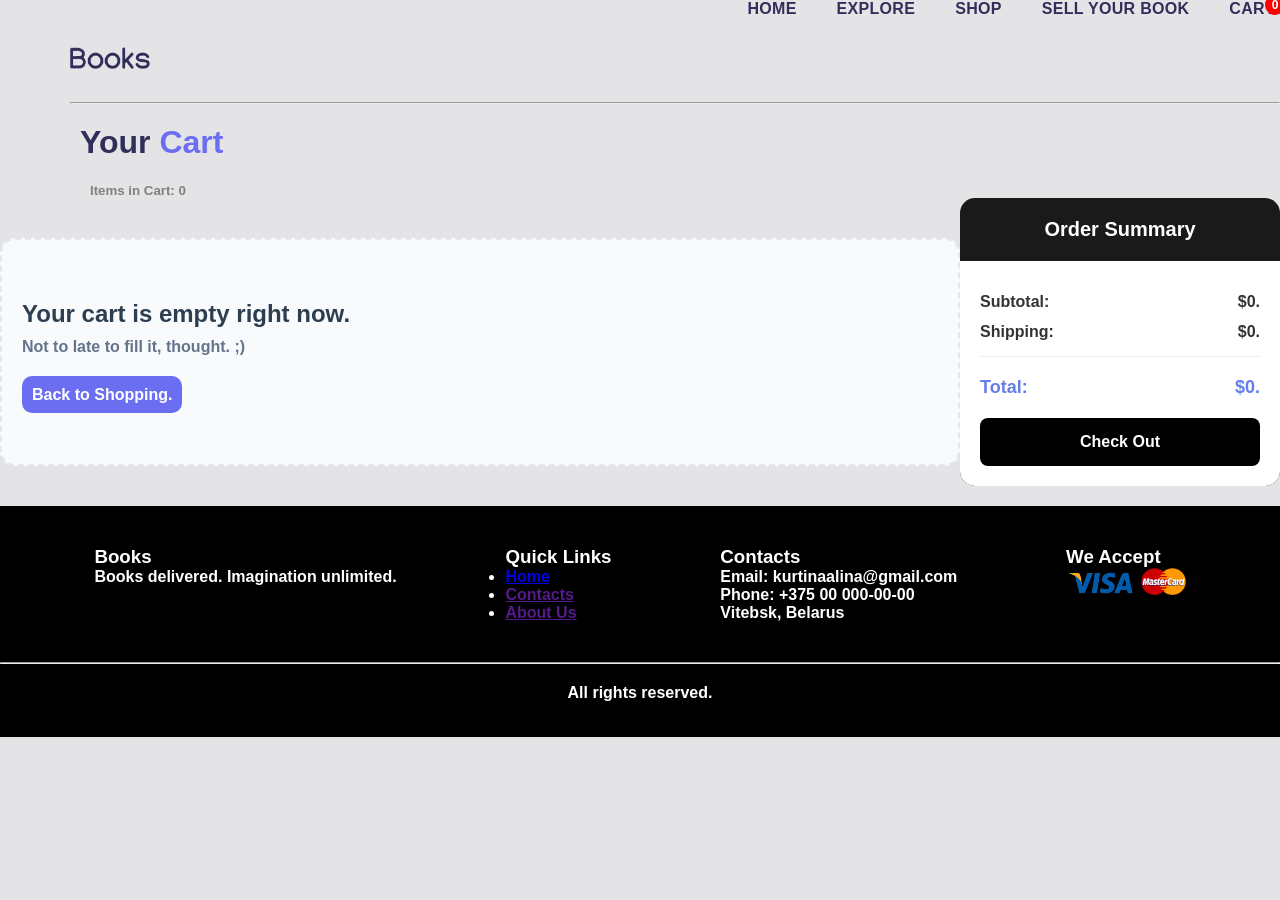
==== cart.html @ 616aae24 "Update cart.html" ====
<!DOCTYPE html>
<html lang = 'en'>
<head>
<meta name="viewport" content="width=device-width, initial-scale=1.0"> <!--адаптивка-->
<link rel="stylesheet" type="text/css" href="styles.css">
<title>Your Books Cart!</title>
<link rel="icon" href="icon.svg" type="image/svg+xml">
<nav>
<ul class="nav-links">
<li><a href = "index.html">HOME</a></li>
<li><a href = "">EXPLORE</a></li>
<li><a href = "">SHOP</a></li>
<li><a href = "">SELL YOUR BOOK</a></li>
<li><a href = "cart.html">CART</a></li>
</ul>
</nav>
</head>
<header>
<img src="imgs/logo.png" width="80" height="80" alt="Logo" class="logo">
<hr class="line-style">
<h1 style="padding: 20px 10px ">Your <span style="color: #6B6EF1;">Cart</h1></span>
<h5 class="cart-items">Items in Cart: 0</h5>
</header>
<body>
<span class="cart-counter">0</span>
<div class="cart-body">
<div class="cart">
<!--тут будут отражаться покупки-->
</div>
<div class="cart-but-empty">
<h2>Your cart is empty right now.</h2>
<p>Not to late to fill it, thought. ;)</p>
 <a href="index.html" class="continue-shopping-btn">Back to Shopping.</a>
</div>
<div class="order-summary">
    <div class="summary-header">
        <h3>Order Summary</h3>
    </div>
    <div class="summary-body">
        <div class="summary-row">
            <span class="label">Subtotal:</span>
            <span class="value">$0.</span>
        </div>
        <div class="summary-row">
            <span class="label">Shipping:</span>
            <span class="value">$0.</span>
        </div>
        <div class="divider"></div>
        <div class="summary-row total">
            <span class="label">Total:</span>
            <span class="value">$0.</span>
        </div>
        <button class="checkout-btn">
         Check Out
        </button>
    </div>
</div>
</div>
</body>
<footer>
<div>
<h3>Books</h3>
<p>Books delivered. Imagination unlimited.</p>
</div>
<div>
<h3>Quick Links</h3>
<ul>
<li><a href = "index.html">Home</a></li>
<li><a href = "">Contacts</a></li>
<li><a href = "">About Us</a></li>
</ul>
</div>
<div>
<h3>Contacts</h3>
<p>Email: kurtinaalina@gmail.com<br>Phone: +375 00 000-00-00<br>Vitebsk, Belarus</p>
</div>
<div>
<h3>We Accept</h3>
<img src=imgs\673469.png width="70" lenght="70" alt="Visa">
<img src=imgs\MasterCard_Logo.svg.png width="45" lenght="45" alt="Mastercard">
</div>
</footer>
<hr style="width: 10"/>
<h4 style="background-color: black; color: white; font-family: Arial, Helvetica, sans-serif; text-align: center; padding-top: 20px; padding-bottom: 35px">All rights reserved.</h4>
</html>
---- styles.css ----
/*основная страница*/
* {
    margin: 0;
    padding: 0;
    box-sizing: border-box;

}

footer {
	   display: flex; 
	   justify-content: space-around; 
	   flex-direction: row;
	   background-color: #000000;
	   font-family: Arial, Helvetica, sans-serif;
       color: #FFFFFF;
	   padding: 40px;
}
.footer-line {
    width: 100%;
    height: 1px;
    background: white;
    margin: 20px 0;
}
nav {
      display: flex;
      align-items: center;
	  justify-content: flex-end;
	  background-color: #E4E4E7;
	  font-family: 'Segoe UI', Tahoma, Geneva, Verdana, sans-serif;
      color: #FFFFFF; 
	  font-weight: bold;
	  gap: 20px;
}
.nav-links {
            display: flex;
            gap: 30px;
            list-style: none;
        }
        
.nav-links a {
            color:  #312F5A;
            text-decoration: none;
            font-weight: 600;
            font-size: 16px;
            letter-spacing: 0.3px;
            padding: 8px 5px;
            position: relative;
        }
		
.nav-links a:hover {           /*анимация*/
            color: #312F5A;
        }
 
.nav-links a::after {
            content: '';
            position: absolute;
            bottom: 0;
            left: 0;
            width: 0;
            height: 2px;
            background-color: #312F5A;
            transition: width 0.3s ease;
        }
        
.nav-links a:hover::after {
            width: 100%;
        }
        
.nav-links a.active {
            color: #312F5A;
        }
        
.nav-links a.active::after {
            width: 100%;
        }		
head {
	  background-color: #E4E4E7;
}
header {
	  background-color: #E4E4E7;
	  font-family: 'Segoe UI', Tahoma, Geneva, Verdana, sans-serif;
      color: #312F5A; 
	  font-weight: bold;
	  margin-left: 70px;
}

.header-top {
    display: flex;
    justify-content: space-between;
    align-items: flex-start;
    margin-bottom: 30px;
}

.logo {
    object-fit: contain;
}

.main-pic {
    object-fit: cover;
	
}

.header-container {
    display: flex;
    align-items: center;
    gap: 60px;
    max-width: 1200px;
    margin: 0 auto;
    padding: 40px 20px;
}
.header-content {
	flex: 1;
    max-width: 600px;
}
	  
body {
	  background-color: #E4E4E7;
      font-family: 'Segoe UI', Tahoma, Geneva, Verdana, sans-serif;
	  font-weight: bold;
      color: #312F5A;
}
.h2 {
	  background-color: white;
	  text-align: center;
	  padding: 30px;
}
.books-container {
            display: grid;
            grid-template-columns: repeat(auto-fit, minmax(250px, 1fr));
            gap: 20px;
            margin-bottom: 30px;
			background-color: white;
        }
        
        .book-card {
            background: #EEF2FF;
            padding: 20px;
            border-radius: 10px;
            box-shadow: 0 2px 5px rgba(0,0,0,0.1);
            text-align: center;
        }
        
        .book-cover {
            width: 100%;
            height: 320px;
            object-fit: cover;
            border-radius: 5px;
            margin-bottom: 15px;
            background: white;
            display: flex;
            align-items: center;
            justify-content: center;
            color: #312F5A;
            font-weight: bold;
        }
        
        .book-title {
            font-size: 18px;
            margin-bottom: 8px;
            color: #2c3e50;
        }
        
        .book-author {
            color: #7f8c8d;
            margin-bottom: 8px;
        }
        
        .book-genre {
            background-color: #E9D5FF;
            padding: 4px 8px;
            border-radius: 12px;
            font-size: 12px;
            display: inline-block;
            margin-bottom: 15px;
        }
        
        .add-to-cart {
            background-color: #18181B;
            border: none;
            padding: 10px 20px;
            border-radius: 5px;
            cursor: pointer;
            width: 100%;
        }
		
		.add-to-cart a {
			font-family: 'Segoe UI', Tahoma, Geneva, Verdana, sans-serif;
			font-weight: bold;
            color: white;
			font-size: 14px;
			text-decoration: none;
		}

.search-form {
  display: inline-block;
  position: relative;
  padding-top: 10px;
}

.search-form-input {
  width: 188px;
  height: 32px;
  line-height: 28px;
  margin: 0;
  padding: 0 38px 0 10px;
  border: 2px solid #d5d5d5;
  border-radius: 0;
  background-color: white;
  box-sizing: border-box;
  font-family: Tahoma, sans-serif;
  font-size: 13px;
}
.line-style {
    height: 1px;
    background: black;  
}

/*корзина*/
.cart-but-empty {
	flex: 1;
	margin-right: auto;
    text-align: start;
    padding: 60px 20px;
    background: #f8fafc;
    border-radius: 15px;
    border: 2px dashed #e2e8f0;
    margin: 40px 0;
}

.cart-but-empty h2 {
    color: #2c3e50;
    margin-bottom: 10px;
}

.cart-but-empty p {
    color: #64748b;
    margin-bottom: 30px;
}

.continue-shopping-btn {
    background: #6B6EF1;
    color: white;
    padding: 10px 10px;
    border-radius: 10px;
    text-decoration: none;
    font-weight: 700;
    transition: all 0.3s ease;
}

.continue-shopping-btn:hover {
    background: #5a5fd8;
    transform: translateY(-2px);
}

.cart-counter {
    position: absolute;
    top: -5px;
    right: -5px;
    background-color: red;
    color: white;
    border-radius: 50%;
    width: 20px;
    height: 20px;
    text-align: center;
    line-height: 20px;
    font-size: 12px;
}

.cart-items {
	color: gray;
	padding-left: 20px;
	padding-top: 2px;
}

.order-summary {
	flex: 1;
	margin-left: auto;
	height: 100%;
    background: black;
    border-radius: 15px;
    overflow: hidden;
    max-width: 320px;
    color: white;
}

.summary-header {
    padding: 20px;
    background: rgba(255,255,255,0.1);
    text-align: center;
}

.summary-header h3 {
    margin: 0;
    font-size: 20px;
}

.summary-body {
    padding: 20px;
    background: white;
    color: #333;
}

.summary-row {
    display: flex;
    justify-content: space-between;
    margin: 12px 0;
    font-size: 16px;
}

.summary-row.total {
    font-weight: bold;
    font-size: 18px;
    color: #667eea;
    margin: 20px 0;
}

.divider {
    height: 1px;
    background: #eee;
    margin: 15px 0;
}

.checkout-btn {
    width: 100%;
    padding: 15px;
    background: black;
    color: white;
    border: none;
    border-radius: 8px;
    font-size: 16px;
    font-weight: bold;

}
.cart-body {
	display: flex;
	flex-direction: rows;
}
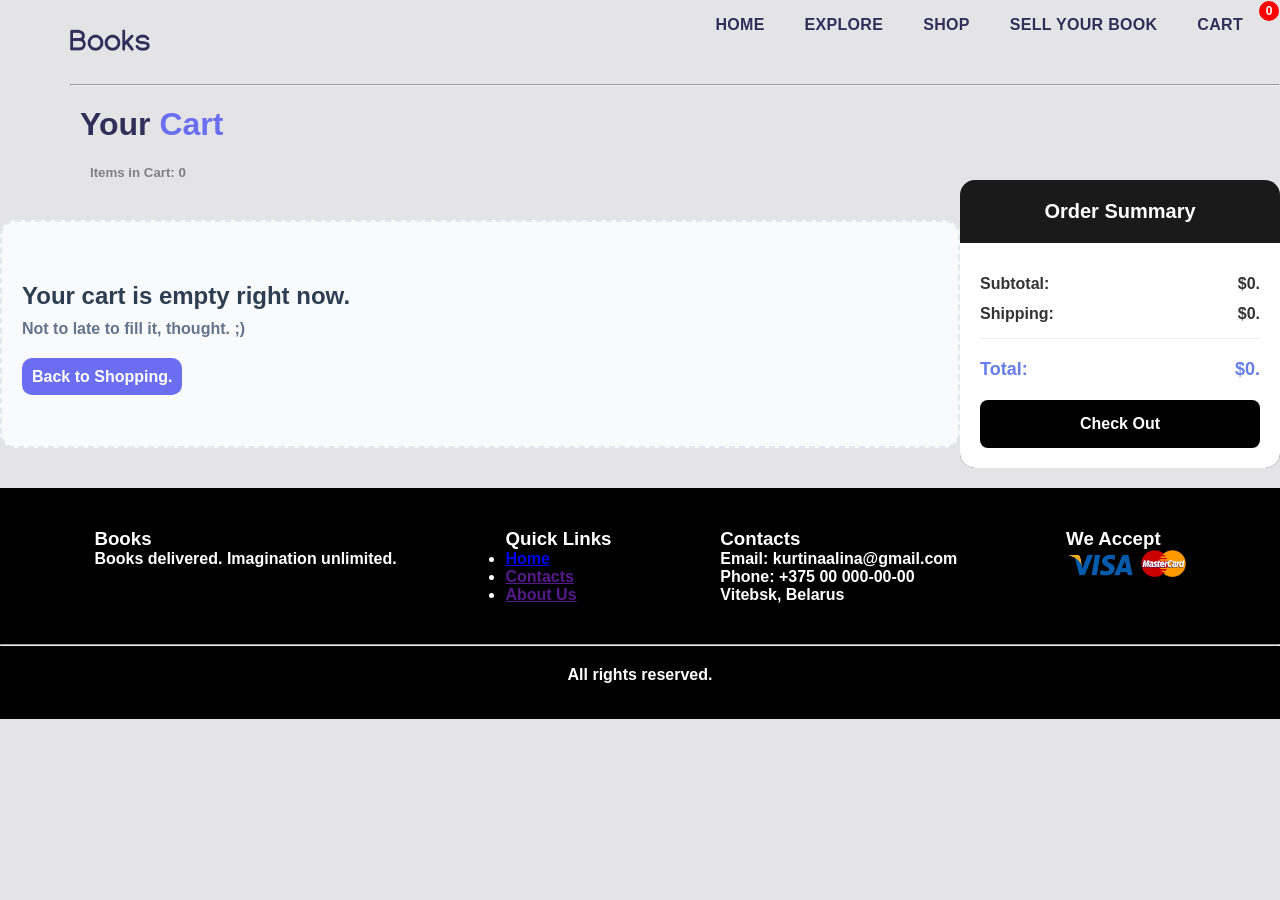
==== commit 9aa1d97c: "REstart" ====
--- a/cart.html
+++ b/cart.html
@@ -8,7 +8,7 @@
 <nav>
 <ul class="nav-links">
 <li><a href = "index.html">HOME</a></li>
-<li><a href = "">EXPLORE</a></li>
+<li><a href = "explore.html">EXPLORE</a></li>
 <li><a href = "">SHOP</a></li>
 <li><a href = "">SELL YOUR BOOK</a></li>
 <li><a href = "cart.html">CART</a></li>
@@ -82,4 +82,4 @@
 </footer>
 <hr style="width: 10"/>
 <h4 style="background-color: black; color: white; font-family: Arial, Helvetica, sans-serif; text-align: center; padding-top: 20px; padding-bottom: 35px">All rights reserved.</h4>
-</html>
+</html>
--- a/styles.css
+++ b/styles.css
@@ -23,9 +23,10 @@
 }
 nav {
       display: flex;
-      align-items: center;
-	  justify-content: flex-end;
-	  background-color: #E4E4E7;
+      padding: 1rem 2rem;
+      position: fixed;
+      top: 0;
+      right: 0;
 	  font-family: 'Segoe UI', Tahoma, Geneva, Verdana, sans-serif;
       color: #FFFFFF; 
 	  font-weight: bold;
@@ -76,6 +77,11 @@
 head {
 	  background-color: #E4E4E7;
 }
+
+.explore-head {
+	background-color: #E9D5FF;
+}
+
 header {
 	  background-color: #E4E4E7;
 	  font-family: 'Segoe UI', Tahoma, Geneva, Verdana, sans-serif;
@@ -83,6 +89,11 @@
 	  font-weight: bold;
 	  margin-left: 70px;
 }
+
+.explore-header {
+	background-color: #E9D5FF;
+}
+
 
 .header-top {
     display: flex;
@@ -254,8 +265,8 @@
 
 .cart-counter {
     position: absolute;
-    top: -5px;
-    right: -5px;
+    top: 1px;
+    right: 1px;
     background-color: red;
     color: white;
     border-radius: 50%;
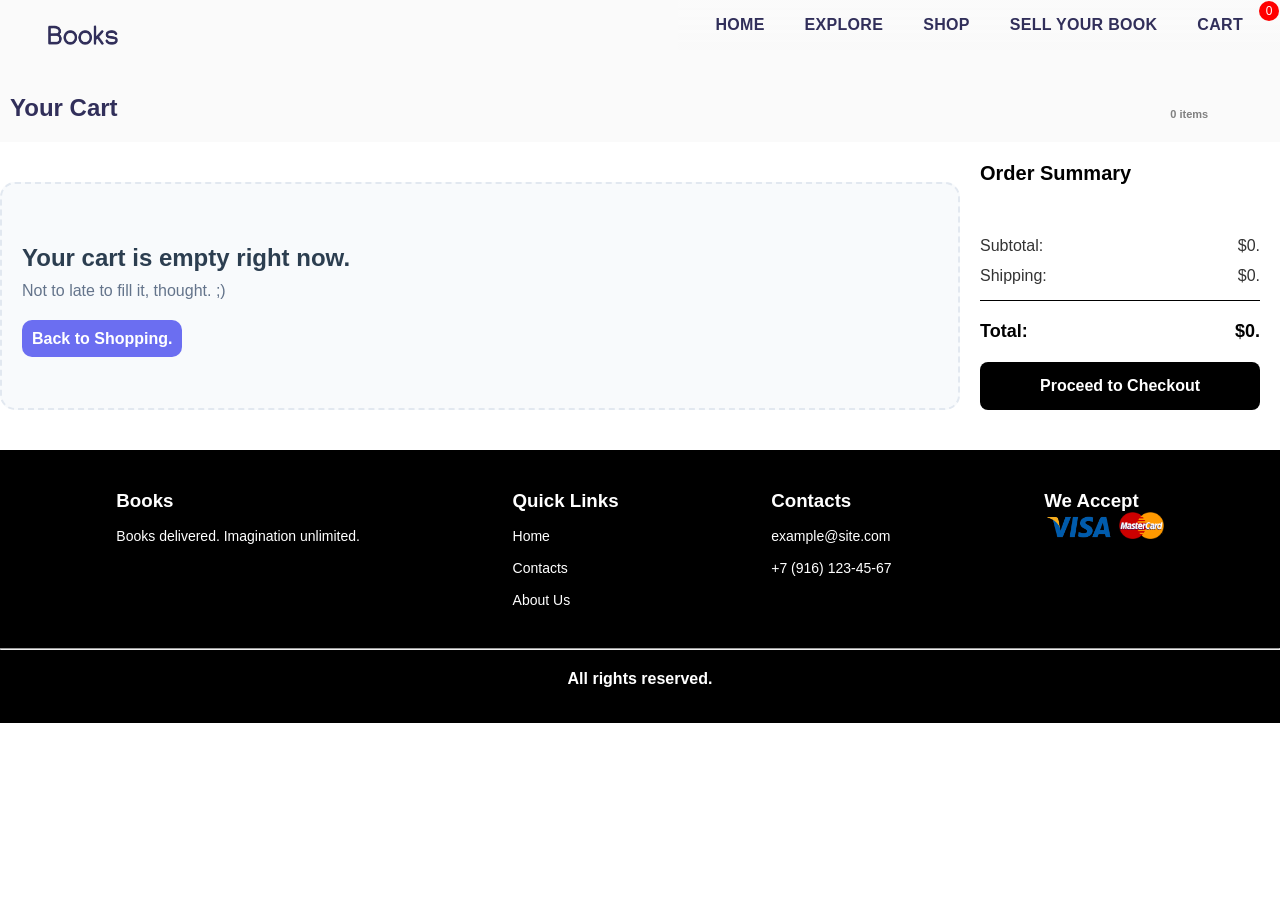
==== commit e8ad29c2: "major mistake fix" ====
--- a/cart.html
+++ b/cart.html
@@ -2,7 +2,8 @@
 <html lang = 'en'>
 <head>
 <meta name="viewport" content="width=device-width, initial-scale=1.0"> <!--адаптивка-->
-<link rel="stylesheet" type="text/css" href="styles.css">
+<link rel="stylesheet" type="text/css" href="mainstyles.css">
+<link rel="stylesheet" type="text/css" href="cart.css">
 <title>Your Books Cart!</title>
 <link rel="icon" href="icon.svg" type="image/svg+xml">
 <nav>
@@ -16,10 +17,13 @@
 </nav>
 </head>
 <header>
-<img src="imgs/logo.png" width="80" height="80" alt="Logo" class="logo">
-<hr class="line-style">
-<h1 style="padding: 20px 10px ">Your <span style="color: #6B6EF1;">Cart</h1></span>
-<h5 class="cart-items">Items in Cart: 0</h5>
+    <a href="index.html" class="logo-link">
+        <img src="imgs/logo.png" alt="books" class="logo">
+      </a>
+<div class="your-cart">
+<h1 style="padding: 20px 10px ">Your Cart</h1> 
+<h5 class="cart-items">0 items</h5>
+</div>
 </header>
 <body>
 <span class="cart-counter">0</span>
@@ -51,35 +55,44 @@
             <span class="value">$0.</span>
         </div>
         <button class="checkout-btn">
-         Check Out
+         Proceed to Checkout
         </button>
     </div>
 </div>
 </div>
 </body>
 <footer>
-<div>
-<h3>Books</h3>
-<p>Books delivered. Imagination unlimited.</p>
-</div>
-<div>
-<h3>Quick Links</h3>
-<ul>
-<li><a href = "index.html">Home</a></li>
-<li><a href = "">Contacts</a></li>
-<li><a href = "">About Us</a></li>
-</ul>
-</div>
-<div>
-<h3>Contacts</h3>
-<p>Email: kurtinaalina@gmail.com<br>Phone: +375 00 000-00-00<br>Vitebsk, Belarus</p>
-</div>
-<div>
-<h3>We Accept</h3>
-<img src=imgs\673469.png width="70" lenght="70" alt="Visa">
-<img src=imgs\MasterCard_Logo.svg.png width="45" lenght="45" alt="Mastercard">
-</div>
-</footer>
-<hr style="width: 10"/>
-<h4 style="background-color: black; color: white; font-family: Arial, Helvetica, sans-serif; text-align: center; padding-top: 20px; padding-bottom: 35px">All rights reserved.</h4>
-</html>+    <div class="footer-div">
+    <h3>Books</h3>
+    <p>Books delivered. Imagination unlimited.</p>
+    </div>
+    <div class="footer-links">
+    <h3>Quick Links</h3>
+    <ul>
+    <li><a href = "index.html">Home</a></li>
+    <li><a href = "">Contacts</a></li>
+    <li><a href = "">About Us</a></li>
+    </ul>
+    </div>
+    <div class="footer-links">
+    <h3>Contacts</h3>
+    <ul>
+        <li><a href="Email: mssonukr@gmail.com" 
+            onclick="alert('Go to Email?: mssonukr@gmail.com')">
+           example@site.com
+         </a></li>
+        <li><a href="Phone: +91 7061543815" 
+            onclick="alert('Go to Contacts?: +91 7061543815')">
+           +7 (916) 123-45-67
+         </a><li>
+    </ul>
+    </div>
+    <div class="footer-div">
+    <h3>We Accept</h3>
+    <img src=imgs\673469.png width="70" lenght="70" alt="Visa">
+    <img src=imgs\MasterCard_Logo.svg.png width="45" lenght="45" alt="Mastercard">
+    </div>
+    </footer>
+    <hr style="width: 10"/>
+    <h4 style="background-color: black; color: white; font-family: Arial, Helvetica, sans-serif; text-align: center; padding-top: 20px; padding-bottom: 35px">All rights reserved.</h4>
+    </html>
--- a/mainstyles.css
+++ b/mainstyles.css
@@ -0,0 +1,13 @@
+@import url('blocks/search/search-form.css');
+@import url('blocks/header/header.css');
+@import url('blocks/body/body.css');
+@import url('blocks/footer/footer.css');
+@import url('blocks/nav/nav.css');
+@import url('blocks/books/book-container.css');
+
+* {
+    margin: 0;
+    padding: 0;
+    box-sizing: border-box;
+}
+
--- a/cart.css
+++ b/cart.css
@@ -0,0 +1,141 @@
+header {
+    background-color: #FAFAFA;
+}
+
+nav {
+    background: linear-gradient(to bottom, #FAFAFA, transparent);
+}
+
+
+.your-cart {
+    display: flex;
+    justify-content: space-between;
+    font-size: 12px;
+}
+
+.your-cart h5 {
+    margin-top: 2rem;
+    margin-right: 1.9cm;
+    font-size: 11px;
+}
+
+
+.cart-but-empty {
+	flex: 1;
+	margin-right: auto;
+    text-align: start;
+    padding: 60px 20px;
+    background: #f8fafc;
+    border-radius: 15px;
+    border: 2px dashed #e2e8f0;
+    margin: 40px 0;
+}
+
+.cart-but-empty h2 {
+    color: #2c3e50;
+    margin-bottom: 10px;
+}
+
+.cart-but-empty p {
+    color: #64748b;
+    margin-bottom: 30px;
+}
+
+.continue-shopping-btn {
+    background: #6B6EF1;
+    color: white;
+    padding: 10px 10px;
+    border-radius: 10px;
+    text-decoration: none;
+    font-weight: 700;
+    transition: all 0.3s ease;
+}
+
+.continue-shopping-btn:hover {
+    background: #5a5fd8;
+    transform: translateY(-2px);
+}
+
+.cart-counter {
+    position: absolute;
+    top: 1px;
+    right: 1px;
+    background-color: red;
+    color: white;
+    border-radius: 50%;
+    width: 20px;
+    height: 20px;
+    text-align: center;
+    line-height: 20px;
+    font-size: 12px;
+}
+
+.cart-items {
+	color: gray;
+	padding-left: 20px;
+	padding-top: 2px;
+}
+
+.order-summary {
+	flex: 1;
+	margin-left: auto;
+	height: 100%;
+    background-color: white;
+    border-radius: 10px;
+    overflow: hidden;
+    max-width: 320px;
+    color: black;
+}
+
+.summary-header {
+    padding: 20px;
+    background: rgba(255,255,255,0.1);
+    text-align: start;
+}
+
+.summary-header h3 {
+    margin: 0;
+    font-size: 20px;
+}
+
+.summary-body {
+    padding: 20px;
+    background: white;
+    color: #333;
+}
+
+.summary-row {
+    display: flex;
+    justify-content: space-between;
+    margin: 12px 0;
+    font-size: 16px;
+}
+
+.summary-row.total {
+    font-weight: bold;
+    font-size: 18px;
+    color: #000000;
+    margin: 20px 0;
+}
+
+.divider {
+    height: 1px;
+    background: #000000;
+    margin: 15px 0;
+}
+
+.checkout-btn {
+    width: 100%;
+    padding: 15px;
+    background: black;
+    color: white;
+    border: none;
+    border-radius: 8px;
+    font-size: 16px;
+    font-weight: bold;
+
+}
+.cart-body {
+	display: flex;
+	flex-direction: rows;
+}
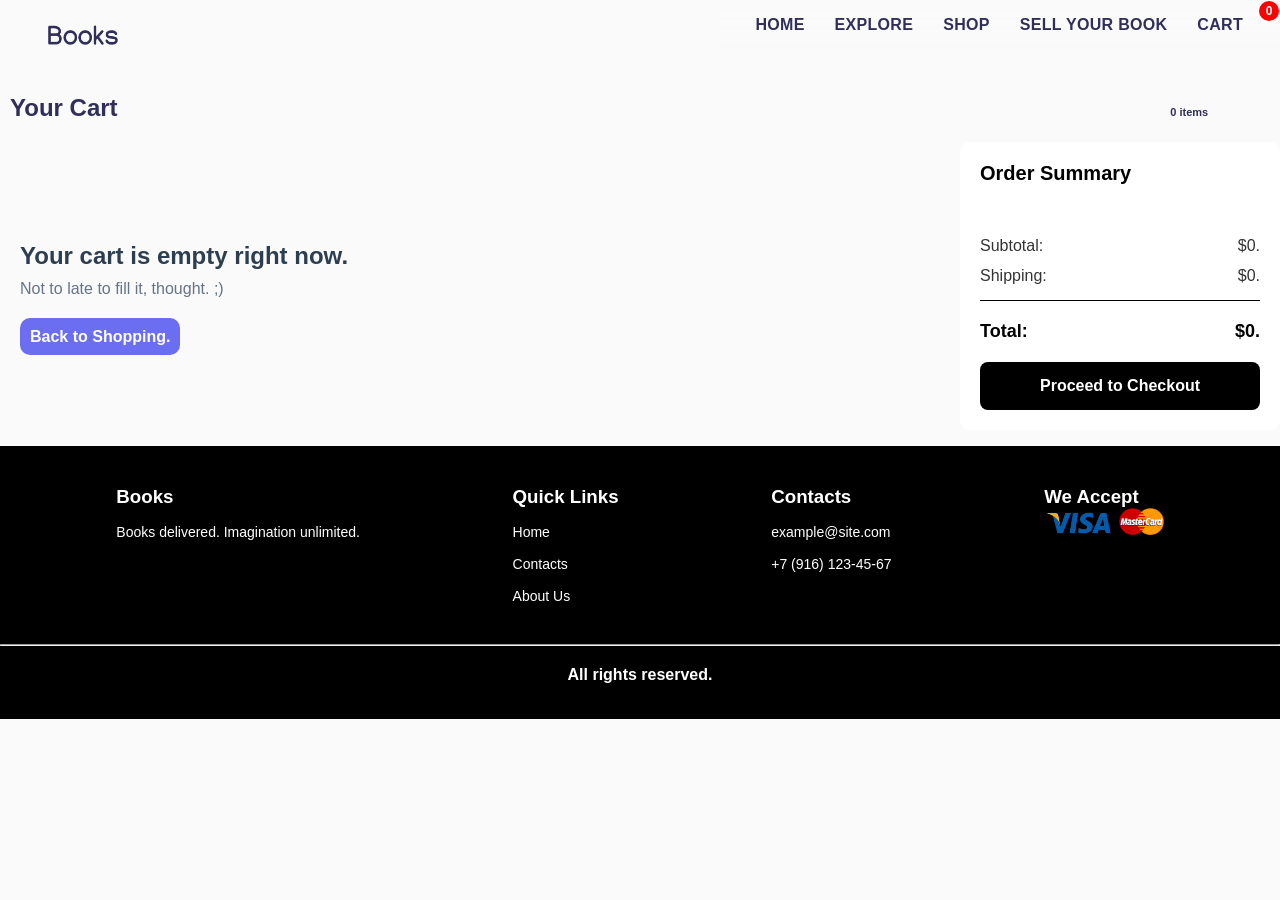
==== commit c56b291f: "add js modules" ====
--- a/cart.html
+++ b/cart.html
@@ -1,98 +1,101 @@
 <!DOCTYPE html>
-<html lang = 'en'>
+<html lang='en'>
+
 <head>
-<meta name="viewport" content="width=device-width, initial-scale=1.0"> <!--адаптивка-->
-<link rel="stylesheet" type="text/css" href="mainstyles.css">
-<link rel="stylesheet" type="text/css" href="cart.css">
-<title>Your Books Cart!</title>
-<link rel="icon" href="icon.svg" type="image/svg+xml">
-<nav>
-<ul class="nav-links">
-<li><a href = "index.html">HOME</a></li>
-<li><a href = "explore.html">EXPLORE</a></li>
-<li><a href = "">SHOP</a></li>
-<li><a href = "">SELL YOUR BOOK</a></li>
-<li><a href = "cart.html">CART</a></li>
-</ul>
-</nav>
+    <meta name="viewport" content="width=device-width, initial-scale=1.0">
+    <link rel="stylesheet" type="text/css" href="mainstyles.css">
+    <link rel="stylesheet" type="text/css" href="page-exclusive-css/cart.css">
+    <link rel="stylesheet" href="https://cdnjs.cloudflare.com/ajax/libs/font-awesome/6.0.0/css/all.min.css">
+    <title>Your Books Cart!</title>
+    <link rel="icon" href="imgs/icon.svg" type="image/svg+xml">
+    <nav>
+        <span class="cart-counter" id="itemsCount">0</span>
+        <ul class="nav-links">
+            <li><a href="index.html">HOME</a></li>
+            <li><a href="explore.html">EXPLORE</a></li>
+            <li><a href="">SHOP</a></li>
+            <li><a href="">SELL YOUR BOOK</a></li>
+            <li><a href="cart.html">CART</a></li>
+        </ul>
+    </nav>
 </head>
 <header>
     <a href="index.html" class="logo-link">
         <img src="imgs/logo.png" alt="books" class="logo">
-      </a>
-<div class="your-cart">
-<h1 style="padding: 20px 10px ">Your Cart</h1> 
-<h5 class="cart-items">0 items</h5>
-</div>
+    </a>
+    <div class="your-cart">
+        <h1 style="padding: 20px 10px ">Your Cart</h1>
+        <h5 class="cart-items">0 items</h5>
+    </div>
 </header>
+
 <body>
-<span class="cart-counter">0</span>
-<div class="cart-body">
-<div class="cart">
-<!--тут будут отражаться покупки-->
-</div>
-<div class="cart-but-empty">
-<h2>Your cart is empty right now.</h2>
-<p>Not to late to fill it, thought. ;)</p>
- <a href="index.html" class="continue-shopping-btn">Back to Shopping.</a>
-</div>
-<div class="order-summary">
-    <div class="summary-header">
-        <h3>Order Summary</h3>
+    <div class="cart-body">
+        <div class="cart">
+            <div class="cart-items-container" id="cartItemsContainer">
+            </div>
+        </div>
+
+        <div class="order-summary">
+            <div class="summary-header">
+                <h3>Order Summary</h3>
+            </div>
+            <div class="summary-body">
+                <div class="summary-row">
+                    <span class="label">Subtotal:</span>
+                    <span class="value">$0.</span>
+                </div>
+                <div class="summary-row">
+                    <span class="label">Shipping:</span>
+                    <span class="value">$0.</span>
+                </div>
+                <div class="divider"></div>
+                <div class="summary-row total">
+                    <span class="label">Total:</span>
+                    <span class="value">$0.</span>
+                </div>
+                <button class="checkout-btn">
+                    Proceed to Checkout
+                </button>
+            </div>
+        </div>
     </div>
-    <div class="summary-body">
-        <div class="summary-row">
-            <span class="label">Subtotal:</span>
-            <span class="value">$0.</span>
+    <footer>
+        <div class="footer-div">
+            <h3>Books</h3>
+            <p>Books delivered. Imagination unlimited.</p>
         </div>
-        <div class="summary-row">
-            <span class="label">Shipping:</span>
-            <span class="value">$0.</span>
+        <div class="footer-links">
+            <h3>Quick Links</h3>
+            <ul>
+                <li><a href="index.html">Home</a></li>
+                <li><a href="">Contacts</a></li>
+                <li><a href="">About Us</a></li>
+            </ul>
         </div>
-        <div class="divider"></div>
-        <div class="summary-row total">
-            <span class="label">Total:</span>
-            <span class="value">$0.</span>
+        <div class="footer-links">
+            <h3>Contacts</h3>
+            <ul>
+                <li><a href="Email: mssonukr@gmail.com" onclick="alert('Go to Email?: mssonukr@gmail.com')">
+                        example@site.com
+                    </a></li>
+                <li><a href="Phone: +91 7061543815" onclick="alert('Go to Contacts?: +91 7061543815')">
+                        +7 (916) 123-45-67
+                    </a>
+                <li>
+            </ul>
         </div>
-        <button class="checkout-btn">
-         Proceed to Checkout
-        </button>
-    </div>
-</div>
-</div>
+        <div class="footer-div">
+            <h3>We Accept</h3>
+            <img src=imgs\673469.png width="70" lenght="70" alt="Visa">
+            <img src=imgs\MasterCard_Logo.svg.png width="45" lenght="45" alt="Mastercard">
+        </div>
+    </footer>
+    <hr style="width: 10" />
+    <h4
+        style="background-color: black; color: white; font-family: Arial, Helvetica, sans-serif; text-align: center; padding-top: 20px; padding-bottom: 35px">
+        All rights reserved.</h4>
+    <script src="modules/cart.js"></script>
 </body>
-<footer>
-    <div class="footer-div">
-    <h3>Books</h3>
-    <p>Books delivered. Imagination unlimited.</p>
-    </div>
-    <div class="footer-links">
-    <h3>Quick Links</h3>
-    <ul>
-    <li><a href = "index.html">Home</a></li>
-    <li><a href = "">Contacts</a></li>
-    <li><a href = "">About Us</a></li>
-    </ul>
-    </div>
-    <div class="footer-links">
-    <h3>Contacts</h3>
-    <ul>
-        <li><a href="Email: mssonukr@gmail.com" 
-            onclick="alert('Go to Email?: mssonukr@gmail.com')">
-           example@site.com
-         </a></li>
-        <li><a href="Phone: +91 7061543815" 
-            onclick="alert('Go to Contacts?: +91 7061543815')">
-           +7 (916) 123-45-67
-         </a><li>
-    </ul>
-    </div>
-    <div class="footer-div">
-    <h3>We Accept</h3>
-    <img src=imgs\673469.png width="70" lenght="70" alt="Visa">
-    <img src=imgs\MasterCard_Logo.svg.png width="45" lenght="45" alt="Mastercard">
-    </div>
-    </footer>
-    <hr style="width: 10"/>
-    <h4 style="background-color: black; color: white; font-family: Arial, Helvetica, sans-serif; text-align: center; padding-top: 20px; padding-bottom: 35px">All rights reserved.</h4>
-    </html>+
+</html>
--- a/mainstyles.css
+++ b/mainstyles.css
@@ -11,3 +11,36 @@
     box-sizing: border-box;
 }
 
+@media (max-width: 768px) {
+    body {
+        font-size: 14px;
+    }
+    .container {
+        width: 100%;
+        padding: 10px;
+    }
+}
+
+@media (max-width: 480px) {
+    body {
+        font-size: 12px;
+    }
+    .menu {
+        display: none;
+    }
+}
+
+.cart-counter {
+    z-index: 1001;
+    position: absolute;
+    top: 1px;
+    right: 1px;
+    background-color: red;
+    color: white;
+    border-radius: 50%;
+    width: 20px;
+    height: 20px;
+    text-align: center;
+    line-height: 20px;
+    font-size: 12px;
+}
--- a/page-exclusive-css/cart.css
+++ b/page-exclusive-css/cart.css
@@ -0,0 +1,173 @@
+header, body {
+    background-color: #FAFAFA;
+}
+
+nav {
+    background: linear-gradient(to bottom, #FAFAFA, transparent);
+}
+
+.your-cart {
+    display: flex;
+    justify-content: space-between;
+    font-size: 12px;
+}
+
+.your-cart h5 {
+    margin-top: 2rem;
+    margin-right: 1.9cm;
+    font-size: 11px;
+}
+
+.order-summary {
+	flex: 1;
+	margin-left: auto;
+	height: 100%;
+    background-color: white;
+    border-radius: 10px;
+    overflow: hidden;
+    max-width: 320px;
+    color: black;
+}
+
+.summary-header {
+    padding: 20px;
+    background: rgba(255,255,255,0.1);
+    text-align: start;
+}
+
+.summary-header h3 {
+    margin: 0;
+    font-size: 20px;
+}
+
+.summary-body {
+    padding: 20px;
+    background: white;
+    color: #333;
+}
+
+.summary-row {
+    display: flex;
+    justify-content: space-between;
+    margin: 12px 0;
+    font-size: 16px;
+}
+
+.summary-row.total {
+    font-weight: bold;
+    font-size: 18px;
+    color: #000000;
+    margin: 20px 0;
+}
+
+.divider {
+    height: 1px;
+    background: #000000;
+    margin: 15px 0;
+}
+
+.checkout-btn {
+    width: 100%;
+    padding: 15px;
+    background: black;
+    color: white;
+    border: none;
+    border-radius: 8px;
+    font-size: 16px;
+    font-weight: bold;
+
+}
+.cart-body {
+	display: flex;
+	flex-direction: rows;
+}
+
+.cart-but-empty {
+	flex: 1;
+	margin-right: auto;
+    text-align: start;
+    padding: 60px 20px;
+    margin: 40px 0;
+}
+
+.cart-but-empty h2 {
+    color: #2c3e50;
+    margin-bottom: 10px;
+}
+
+.cart-but-empty p {
+    color: #64748b;
+    margin-bottom: 30px;
+}
+
+.continue-shopping-btn {
+    background: #6B6EF1;
+    color: white;
+    padding: 10px 10px;
+    border-radius: 10px;
+    text-decoration: none;
+    font-weight: 700;
+    transition: all 0.3s ease;
+}
+
+.continue-shopping-btn:hover {
+    background: #000000;
+}
+
+.item-info {
+    margin-bottom: 16px;
+    background: white;
+    width: 760px;
+    height: 128px;
+    top: 88px;
+    left: 16px;
+    border-radius: 8px;
+    display: flex;
+    align-items: center;
+    padding: 16px;
+    box-sizing: border-box;
+}
+
+.item-cover {
+    width: 64px;
+    height: 96px;
+    object-fit: contain;
+    flex-shrink: 0;
+}
+
+.item-content {
+    flex: 1;
+    display: flex;
+    flex-direction: column;
+    justify-content: center;
+}
+
+.item-title {
+    font-family: 'Segoe UI', Tahoma, Geneva, Verdana, sans-serif;
+    font-size: 16px;
+    font-weight: 600;
+    margin-left: 10px;
+    color: #1a1a1a;
+}
+
+.item-author {
+    font-family: 'Segoe UI', Tahoma, Geneva, Verdana, sans-serif;
+    font-size: 13px;
+    margin-left: 10px;
+    color: #666;
+}
+
+.remove-btn {
+    background: #000000;
+    color: white;
+    padding: 12px 15px;
+    border-radius: 10px;
+    margin-left: auto;
+    font-weight: 500;
+    border: none;
+}
+
+.remove-btn:hover {
+    background: #6B6EF1;
+
+}
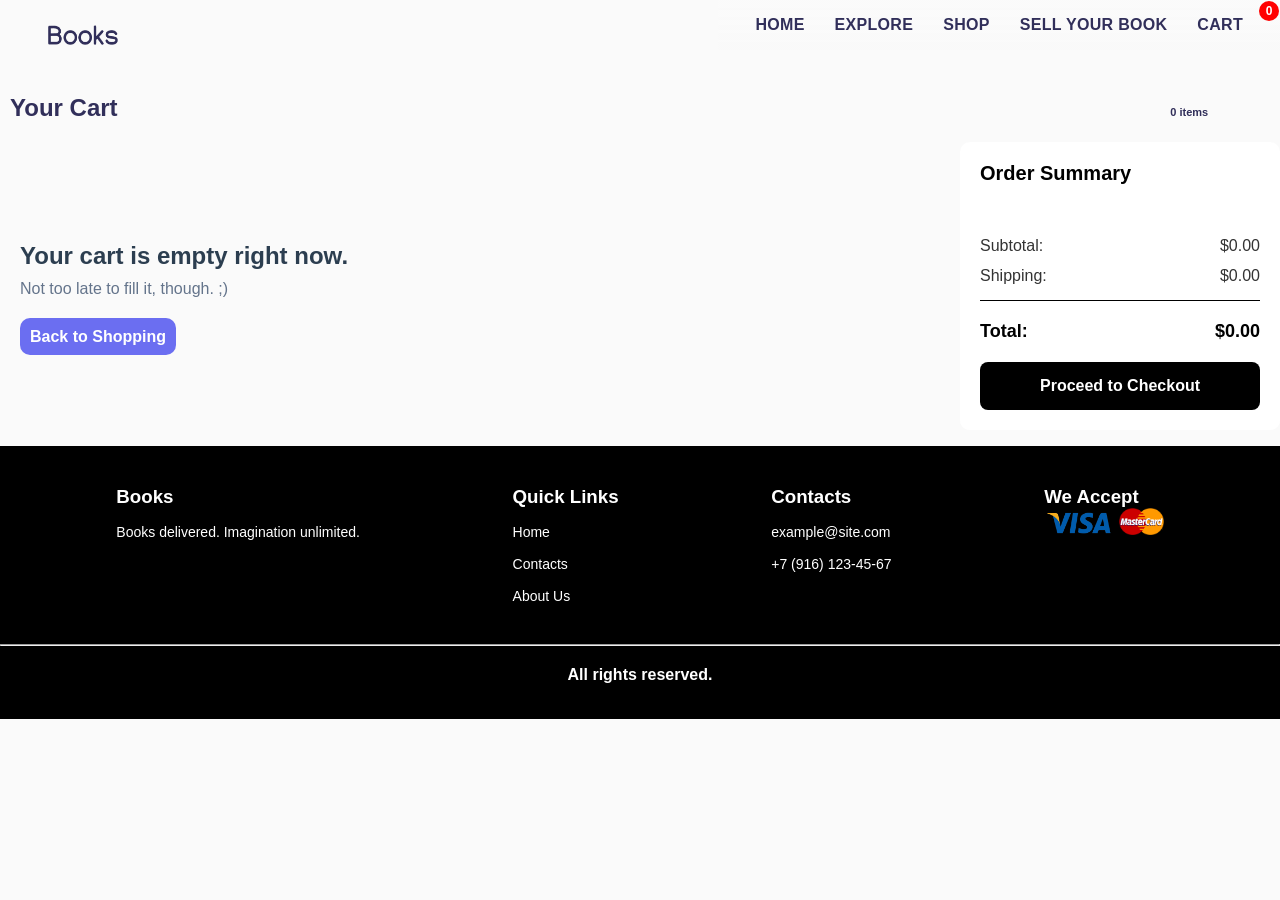
==== commit 4af951ac: "implement modules & root" ====
--- a/cart.html
+++ b/cart.html
@@ -8,6 +8,8 @@
     <link rel="stylesheet" href="https://cdnjs.cloudflare.com/ajax/libs/font-awesome/6.0.0/css/all.min.css">
     <title>Your Books Cart!</title>
     <link rel="icon" href="imgs/icon.svg" type="image/svg+xml">
+</head>
+<body>
     <nav>
         <span class="cart-counter" id="itemsCount">0</span>
         <ul class="nav-links">
@@ -18,18 +20,15 @@
             <li><a href="cart.html">CART</a></li>
         </ul>
     </nav>
-</head>
-<header>
-    <a href="index.html" class="logo-link">
-        <img src="imgs/logo.png" alt="books" class="logo">
-    </a>
-    <div class="your-cart">
-        <h1 style="padding: 20px 10px ">Your Cart</h1>
-        <h5 class="cart-items">0 items</h5>
-    </div>
-</header>
-
-<body>
+    <header>
+        <a href="index.html" class="logo-link">
+            <img src="imgs/logo.png" alt="books" class="logo">
+        </a>
+        <div class="your-cart">
+            <h1 style="padding: 20px 10px ">Your Cart</h1>
+            <h5 class="cart-items">0 items</h5>
+        </div>
+    </header>
     <div class="cart-body">
         <div class="cart">
             <div class="cart-items-container" id="cartItemsContainer">
@@ -95,7 +94,7 @@
     <h4
         style="background-color: black; color: white; font-family: Arial, Helvetica, sans-serif; text-align: center; padding-top: 20px; padding-bottom: 35px">
         All rights reserved.</h4>
-    <script src="modules/cart.js"></script>
+    <script type="module" src="./main.js"></script>
 </body>
 
 </html>
--- a/mainstyles.css
+++ b/mainstyles.css
@@ -11,36 +11,119 @@
     box-sizing: border-box;
 }
 
-@media (max-width: 768px) {
-    body {
-        font-size: 14px;
-    }
-    .container {
-        width: 100%;
-        padding: 10px;
-    }
-}
-
-@media (max-width: 480px) {
-    body {
-        font-size: 12px;
-    }
-    .menu {
-        display: none;
-    }
-}
-
 .cart-counter {
-    z-index: 1001;
+    z-index: var(--z-cart-counter);
     position: absolute;
     top: 1px;
     right: 1px;
-    background-color: red;
-    color: white;
-    border-radius: 50%;
+    background-color: var(--color-cart-counter);
+    color: var(--text-light);
+    border-radius: var(--radius-full);
     width: 20px;
     height: 20px;
     text-align: center;
     line-height: 20px;
-    font-size: 12px;
+    font-size: var(--font-size-sm);
+}
+
+:root {
+/*clr palette*/
+    --color-primary: #6B6EF1;
+    --color-primary-dark: #4A4CCC;
+    --color-secondary: #312F5A;
+    --color-accent: #808BF6;
+    --color-accent-light: #EEF2FF;
+    
+/*bg*/
+    --bg-primary: #ffffff;
+    --bg-secondary: #FEF9C3;
+    --bg-tertiary: #E4E4E7;
+    --bg-quaternary: #FAFAFA;
+    --bg-quinary: #E9D5FF;
+    --bg-dark: #000000;
+    --bg-cart: #EEF2FF;
+    
+/*font clrs*/
+    --text-primary: #312F5A;
+    --text-secondary: #2c3e50;
+    --text-tertiary: #1a1a1a;
+    --text-quaternary: #666;
+    --text-quinary: #64748b;
+    --text-light: #FFFFFF;
+    --text-author: #808BF6;
+    
+/*hover clrs*/
+    --color-hover: #000000;
+    --color-hover-secondary: #4A4CCC;
+    --color-hover-tertiary: #6B6EF1;
+    --color-border: #d5d5d5;
+    --color-border-secondary: #9fa0a0;
+    --color-star-filled: #81C815;
+    --color-star-empty: #C7D2FE;
+    --color-cart-counter: red;
+    
+/*fonts*/
+    --font-primary: 'Segoe UI', Tahoma, Geneva, Verdana, sans-serif;
+    --font-secondary: Arial, Helvetica, sans-serif;
+    --font-tertiary: Arial, sans-serif;
+    --font-search: Tahoma, sans-serif;
+    
+/*font sizes*/
+    --font-size-xs: 11px;
+    --font-size-sm: 12px;
+    --font-size-base: 13px;
+    --font-size-md: 14px;
+    --font-size-lg: 15px;
+    --font-size-xl: 16px;
+    --font-size-2xl: 18px;
+    --font-size-3xl: 20px;
+    
+/*font weights*/
+    --font-weight-normal: 400;
+    --font-weight-medium: 500;
+    --font-weight-semibold: 600;
+    --font-weight-bold: 700;
+    
+/*spacing*/
+    --spacing-xs: 5px;
+    --spacing-sm: 8px;
+    --spacing-md: 10px;
+    --spacing-lg: 12px;
+    --spacing-xl: 15px;
+    --spacing-2xl: 16px;
+    --spacing-3xl: 20px;
+    --spacing-4xl: 30px;
+    --spacing-5xl: 40px;
+    --spacing-6xl: 60px;
+    
+/*border-radius*/
+    --radius-sm: 4px;
+    --radius-md: 5px;
+    --radius-lg: 8px;
+    --radius-xl: 10px;
+    --radius-2xl: 30px;
+    --radius-full: 50%;
+    
+/*shadows*/
+    --shadow-sm: 0 2px 5px rgba(0,0,0,0.1);
+    --shadow-md: 0 4px 12px rgba(0, 0, 0, 0.3);
+    --shadow-lg: 0 4px 12px rgba(71, 19, 103, 0.3);
+    --shadow-xl: 0 2px 6px rgba(71, 19, 103, 0.3);
+    
+/*trans*/
+    --transition-fast: all 0.3s ease;
+    
+/*layout*/
+    --container-max-width: 1200px;
+    --book-card-width: 290px;
+    --book-cover-height: 200px;
+    --carousel-width: 1500px;
+    --carousel-height: 450px;
+    --logo-size: 70px;
+    --search-width: 188px;
+    --search-height: 32px;
+    
+/*z*/
+    --z-nav: 1000;
+    --z-cart-counter: 1001;
 }
--- a/page-exclusive-css/cart.css
+++ b/page-exclusive-css/cart.css
@@ -1,32 +1,32 @@
 header, body {
-    background-color: #FAFAFA;
+    background-color: var(--bg-quaternary);
 }
 
 nav {
-    background: linear-gradient(to bottom, #FAFAFA, transparent);
+    background: linear-gradient(to bottom, var(--bg-quaternary), transparent);
 }
 
 .your-cart {
     display: flex;
     justify-content: space-between;
-    font-size: 12px;
+    font-size: var(--font-size-sm);
 }
 
 .your-cart h5 {
     margin-top: 2rem;
     margin-right: 1.9cm;
-    font-size: 11px;
+    font-size: var(--font-size-xs);
 }
 
 .order-summary {
 	flex: 1;
 	margin-left: auto;
 	height: 100%;
-    background-color: white;
-    border-radius: 10px;
+    background-color: var(--bg-primary);
+    border-radius: var(--radius-xl);
     overflow: hidden;
     max-width: 320px;
-    color: black;
+    color: var(--bg-dark);
 }
 
 .summary-header {
@@ -41,40 +41,40 @@
 }
 
 .summary-body {
-    padding: 20px;
-    background: white;
+    padding: var(--spacing-3xl);
+    background: var(--bg-primary);
     color: #333;
 }
 
 .summary-row {
     display: flex;
     justify-content: space-between;
-    margin: 12px 0;
-    font-size: 16px;
+    margin: var(--spacing-lg) 0;
+    font-size: var(--font-size-xl);
 }
 
 .summary-row.total {
-    font-weight: bold;
-    font-size: 18px;
-    color: #000000;
-    margin: 20px 0;
+    font-weight: var(--font-weight-bold);
+    font-size: var(--font-size-2xl);
+    color: var(--bg-dark);
+    margin: var(--spacing-3xl) 0;
 }
 
 .divider {
     height: 1px;
-    background: #000000;
-    margin: 15px 0;
+    background: var(--bg-dark);
+    margin: var(--spacing-xl) 0;
 }
 
 .checkout-btn {
     width: 100%;
-    padding: 15px;
-    background: black;
-    color: white;
+    padding: var(--spacing-xl);
+    background: var(--bg-dark);
+    color: var(--text-light);
     border: none;
-    border-radius: 8px;
-    font-size: 16px;
-    font-weight: bold;
+    border-radius: var(--radius-lg);
+    font-size: var(--font-size-xl);
+    font-weight: var(--font-weight-bold);
 
 }
 .cart-body {
@@ -91,40 +91,40 @@
 }
 
 .cart-but-empty h2 {
-    color: #2c3e50;
-    margin-bottom: 10px;
+    color: var(--text-secondary);
+    margin-bottom: var(--spacing-md);
 }
 
 .cart-but-empty p {
-    color: #64748b;
-    margin-bottom: 30px;
+    color: var(--text-quinary);
+    margin-bottom: var(--spacing-4xl);
 }
 
 .continue-shopping-btn {
-    background: #6B6EF1;
-    color: white;
-    padding: 10px 10px;
-    border-radius: 10px;
+    background: var(--color-primary);
+    color: var(--text-light);
+    padding: var(--spacing-md) var(--spacing-md);
+    border-radius: var(--radius-xl);
     text-decoration: none;
     font-weight: 700;
-    transition: all 0.3s ease;
+    transition: var(--transition-fast);
 }
 
 .continue-shopping-btn:hover {
-    background: #000000;
+    background: var(--bg-dark);
 }
 
 .item-info {
-    margin-bottom: 16px;
-    background: white;
+    margin-bottom: var(--spacing-2xl);
+    background: var(--bg-primary);
     width: 760px;
     height: 128px;
     top: 88px;
-    left: 16px;
-    border-radius: 8px;
+    left: var(--spacing-2xl);
+    border-radius: var(--radius-lg);
     display: flex;
     align-items: center;
-    padding: 16px;
+    padding: var(--spacing-2xl);
     box-sizing: border-box;
 }
 
@@ -143,31 +143,44 @@
 }
 
 .item-title {
-    font-family: 'Segoe UI', Tahoma, Geneva, Verdana, sans-serif;
-    font-size: 16px;
-    font-weight: 600;
-    margin-left: 10px;
-    color: #1a1a1a;
+    font-family: var(--font-primary);
+    font-size: var(--font-size-xl);
+    font-weight: var(--font-weight-semibold);
+    margin-left: var(--spacing-md);
+    color: var(--text-tertiary);
 }
 
 .item-author {
-    font-family: 'Segoe UI', Tahoma, Geneva, Verdana, sans-serif;
-    font-size: 13px;
-    margin-left: 10px;
-    color: #666;
+    font-family: var(--font-primary);
+    font-size: var(--font-size-base);
+    margin-left: var(--spacing-md);
+    color: var(--text-quaternary);
 }
 
 .remove-btn {
-    background: #000000;
-    color: white;
-    padding: 12px 15px;
-    border-radius: 10px;
-    margin-left: auto;
-    font-weight: 500;
+    background: var(--bg-dark);
+    color: var(--text-light);
+    width: var(--spacing-xl);
+    height: var(--spacing-xl);
+    border-radius: var(--radius-xl);
+    font-weight: var(--font-weight-medium);
     border: none;
+    cursor: pointer;
+    flex-shrink: 0;
 }
 
 .remove-btn:hover {
-    background: #6B6EF1;
+    background: var(--color-primary);
 
+}
+
+.plus, .minus {
+    cursor: pointer;
+}
+
+.units-remove {
+    display: flex;
+    flex-direction: row;
+    margin-left: auto;
+    gap: var(--spacing-sm);
 }
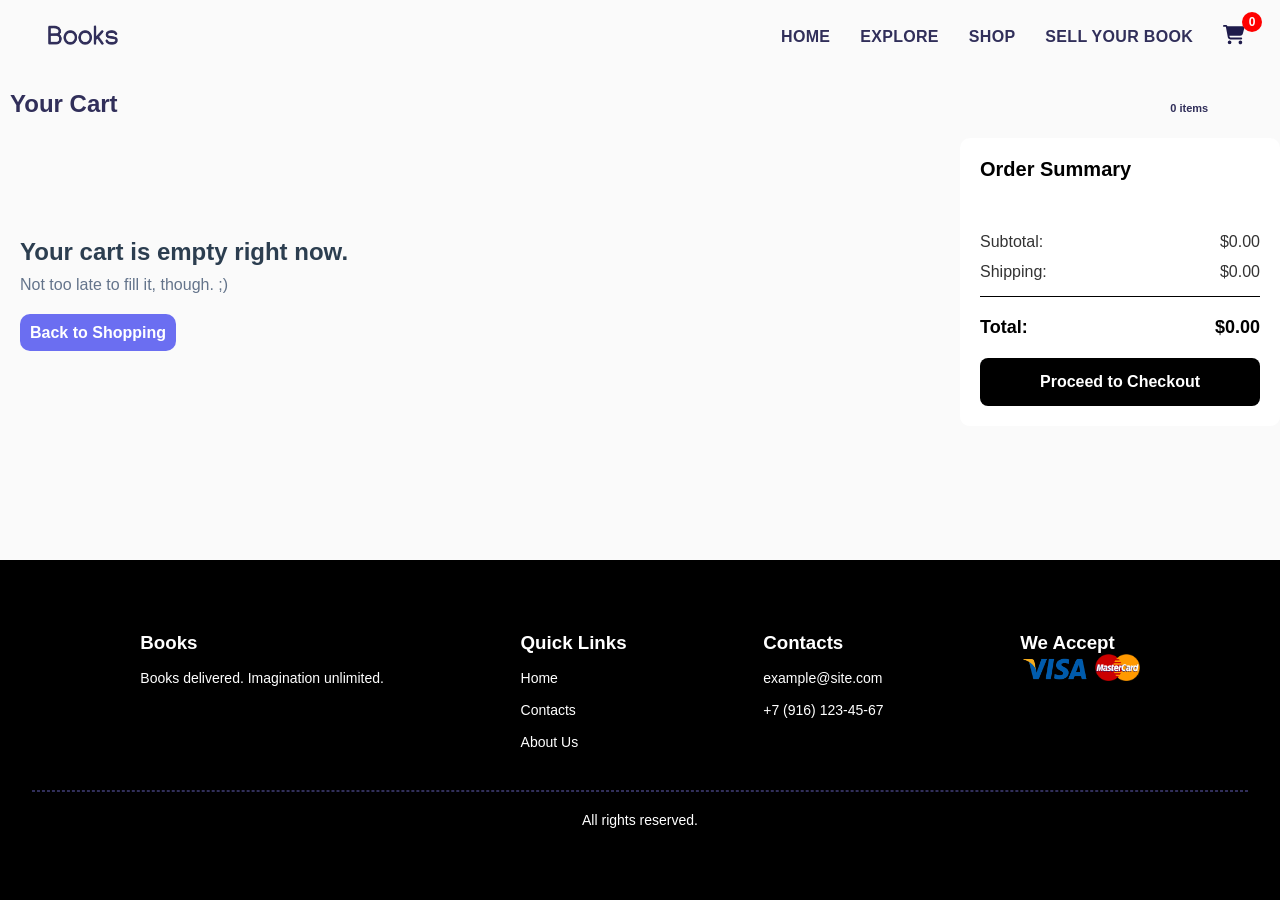
==== commit 0a9c7da5: "fianl fix" ====
--- a/cart.html
+++ b/cart.html
@@ -3,97 +3,117 @@
 
 <head>
     <meta name="viewport" content="width=device-width, initial-scale=1.0">
-    <link rel="stylesheet" type="text/css" href="mainstyles.css">
-    <link rel="stylesheet" type="text/css" href="page-exclusive-css/cart.css">
+    <link rel="stylesheet" type="text/css" href="styles/mainstyles.css">
+    <link rel="stylesheet" type="text/css" href="styles/page-exclusive-css/cart.css">
     <link rel="stylesheet" href="https://cdnjs.cloudflare.com/ajax/libs/font-awesome/6.0.0/css/all.min.css">
     <title>Your Books Cart!</title>
     <link rel="icon" href="imgs/icon.svg" type="image/svg+xml">
 </head>
+
 <body>
+    <div class="preloader">
+        <div class="preloader-gif"></div>
+    </div>
+
+
     <nav>
-        <span class="cart-counter" id="itemsCount">0</span>
-        <ul class="nav-links">
-            <li><a href="index.html">HOME</a></li>
-            <li><a href="explore.html">EXPLORE</a></li>
-            <li><a href="">SHOP</a></li>
-            <li><a href="">SELL YOUR BOOK</a></li>
-            <li><a href="cart.html">CART</a></li>
-        </ul>
+        <div class="logo-nav-container">
+            <a href="index.html" class="logo-link">
+                <img src="imgs/logo.png" alt="books" class="logo">
+            </a>
+            <ul class="nav-links">
+                <li><a href="index.html">HOME</a></li>
+                <li><a href="explore.html">EXPLORE</a></li>
+                <li><a href="">SHOP</a></li>
+                <li><a href="">SELL YOUR BOOK</a></li>
+                <li>
+                    <span class="cart-counter" id="itemsCount">0</span>
+                    <a href="cart.html">
+                        <img src="imgs/cart.svg" alt="CART">
+                    </a>
+                </li>
+            </ul>
+        </div>
     </nav>
+
     <header>
-        <a href="index.html" class="logo-link">
-            <img src="imgs/logo.png" alt="books" class="logo">
-        </a>
         <div class="your-cart">
             <h1 style="padding: 20px 10px ">Your Cart</h1>
             <h5 class="cart-items">0 items</h5>
         </div>
     </header>
-    <div class="cart-body">
-        <div class="cart">
-            <div class="cart-items-container" id="cartItemsContainer">
+
+    <main>
+        <div class="cart-body">
+            <div class="cart">
+                <div class="cart-items-container" id="cartItemsContainer">
+                </div>
+            </div>
+
+            <div class="order-summary">
+                <div class="summary-header">
+                    <h3>Order Summary</h3>
+                </div>
+                <div class="summary-body">
+                    <div class="summary-row">
+                        <span class="label">Subtotal:</span>
+                        <span class="value">$0.</span>
+                    </div>
+                    <div class="summary-row">
+                        <span class="label">Shipping:</span>
+                        <span class="value">$0.</span>
+                    </div>
+                    <div class="divider"></div>
+                    <div class="summary-row total">
+                        <span class="label">Total:</span>
+                        <span class="value">$0.</span>
+                    </div>
+                    <button class="checkout-btn">
+                        Proceed to Checkout
+                    </button>
+                </div>
             </div>
         </div>
+    </main>
 
-        <div class="order-summary">
-            <div class="summary-header">
-                <h3>Order Summary</h3>
+    <footer>
+        <div class="footer-content">
+            <div class="footer-div">
+                <h3>Books</h3>
+                <p>Books delivered. Imagination unlimited.</p>
             </div>
-            <div class="summary-body">
-                <div class="summary-row">
-                    <span class="label">Subtotal:</span>
-                    <span class="value">$0.</span>
-                </div>
-                <div class="summary-row">
-                    <span class="label">Shipping:</span>
-                    <span class="value">$0.</span>
-                </div>
-                <div class="divider"></div>
-                <div class="summary-row total">
-                    <span class="label">Total:</span>
-                    <span class="value">$0.</span>
-                </div>
-                <button class="checkout-btn">
-                    Proceed to Checkout
-                </button>
+            <div class="footer-links">
+                <h3>Quick Links</h3>
+                <ul>
+                    <li><a href="index.html">Home</a></li>
+                    <li><a href="">Contacts</a></li>
+                    <li><a href="">About Us</a></li>
+                </ul>
+            </div>
+            <div class="footer-links">
+                <h3>Contacts</h3>
+                <ul>
+                    <li><a href="Email: mssonukr@gmail.com" onclick="alert()">
+                            example@site.com
+                        </a></li>
+                    <li><a href="Phone: +91 7061543815" onclick="alert()">
+                            +7 (916) 123-45-67
+                        </a>
+                    <li>
+                </ul>
+            </div>
+            <div class="footer-div">
+                <h3>We Accept</h3>
+                <img src=imgs\673469.png width="70" lenght="70" alt="Visa">
+                <img src=imgs\MasterCard_Logo.svg.png width="45" lenght="45" alt="Mastercard">
             </div>
         </div>
-    </div>
-    <footer>
-        <div class="footer-div">
-            <h3>Books</h3>
-            <p>Books delivered. Imagination unlimited.</p>
-        </div>
-        <div class="footer-links">
-            <h3>Quick Links</h3>
-            <ul>
-                <li><a href="index.html">Home</a></li>
-                <li><a href="">Contacts</a></li>
-                <li><a href="">About Us</a></li>
-            </ul>
-        </div>
-        <div class="footer-links">
-            <h3>Contacts</h3>
-            <ul>
-                <li><a href="Email: mssonukr@gmail.com" onclick="alert('Go to Email?: mssonukr@gmail.com')">
-                        example@site.com
-                    </a></li>
-                <li><a href="Phone: +91 7061543815" onclick="alert('Go to Contacts?: +91 7061543815')">
-                        +7 (916) 123-45-67
-                    </a>
-                <li>
-            </ul>
-        </div>
-        <div class="footer-div">
-            <h3>We Accept</h3>
-            <img src=imgs\673469.png width="70" lenght="70" alt="Visa">
-            <img src=imgs\MasterCard_Logo.svg.png width="45" lenght="45" alt="Mastercard">
+        <div class="footer-bottom">
+            <hr />
+            <h4>All rights reserved.</h4>
         </div>
     </footer>
-    <hr style="width: 10" />
-    <h4
-        style="background-color: black; color: white; font-family: Arial, Helvetica, sans-serif; text-align: center; padding-top: 20px; padding-bottom: 35px">
-        All rights reserved.</h4>
+
     <script type="module" src="./main.js"></script>
 </body>
 
--- a/styles/mainstyles.css
+++ b/styles/mainstyles.css
@@ -0,0 +1,107 @@
+@import url('blocks/search-form.css');
+@import url('blocks/header.css');
+@import url('blocks/body.css');
+@import url('blocks/footer.css');
+@import url('blocks/nav.css');
+@import url('blocks/book-container.css');
+@import url('mobile.css');
+
+* {
+    margin: 0;
+    padding: 0;
+    box-sizing: border-box;
+}
+
+:root {
+    --color-primary: #6B6EF1;
+    --color-primary-dark: #4A4CCC;
+    --color-secondary: #312F5A;
+    --color-accent: #808BF6;
+    --color-accent-light: #EEF2FF;
+
+    --bg-primary: #ffffff;
+    --bg-secondary: #FEF9C3;
+    --bg-tertiary: #E4E4E7;
+    --bg-quaternary: #FAFAFA;
+    --bg-quinary: #E9D5FF;
+    --bg-dark: #000000;
+    --bg-cart: #EEF2FF;
+
+    --text-primary: #312F5A;
+    --text-secondary: #2c3e50;
+    --text-tertiary: #1a1a1a;
+    --text-quaternary: #666;
+    --text-quinary: #64748b;
+    --text-light: #FFFFFF;
+    --text-author: #808BF6;
+
+    --color-hover: #000000;
+    --color-hover-secondary: #4A4CCC;
+    --color-hover-tertiary: #6B6EF1;
+    --color-border: #d5d5d5;
+    --color-border-secondary: #9fa0a0;
+    --color-star-filled: #81C815;
+    --color-star-empty: #C7D2FE;
+    --color-cart-counter: red;
+
+    --font-primary: 'Segoe UI', Tahoma, Geneva, Verdana, sans-serif;
+    --font-secondary: Arial, Helvetica, sans-serif;
+    --font-tertiary: Arial, sans-serif;
+    --font-search: Tahoma, sans-serif;
+
+    --font-size-xs: 11px;
+    --font-size-sm: 12px;
+    --font-size-base: 13px;
+    --font-size-md: 14px;
+    --font-size-lg: 15px;
+    --font-size-xl: 16px;
+    --font-size-2xl: 18px;
+    --font-size-3xl: 20px;
+
+    --font-weight-normal: 400;
+    --font-weight-medium: 500;
+    --font-weight-semibold: 600;
+    --font-weight-bold: 700;
+
+    --spacing-xs: 5px;
+    --spacing-sm: 8px;
+    --spacing-md: 10px;
+    --spacing-lg: 12px;
+    --spacing-xl: 15px;
+    --spacing-2xl: 16px;
+    --spacing-3xl: 20px;
+    --spacing-4xl: 30px;
+    --spacing-5xl: 40px;
+    --spacing-6xl: 60px;
+    --spacing-7xl: 80px;
+    --spacing-8xl: 100px;
+
+    --radius-sm: 4px;
+    --radius-md: 5px;
+    --radius-lg: 8px;
+    --radius-xl: 10px;
+    --radius-2xl: 30px;
+    --radius-full: 50%;
+
+    --shadow-sm: 0 2px 5px rgba(0, 0, 0, 0.1);
+    --shadow-md: 0 4px 12px rgba(0, 0, 0, 0.3);
+    --shadow-lg: 0 4px 12px rgba(71, 19, 103, 0.3);
+    --shadow-xl: 0 2px 6px rgba(71, 19, 103, 0.3);
+
+
+    --transition-fast: all 0.3s ease;
+
+    --container-max-width: 1200px;
+    --book-card-width: 290px;
+    --book-cover-height: 200px;
+    --carousel-width: 1500px;
+    --carousel-height: 450px;
+    --logo-size: 70px;
+    --search-width: 188px;
+    --search-height: 32px;
+
+    --z-nav: 1000;
+    --z-cart-counter: 1001;
+
+    --exp-header: 453px;
+}
--- a/styles/page-exclusive-css/cart.css
+++ b/styles/page-exclusive-css/cart.css
@@ -0,0 +1,204 @@
+header, body {
+    background-color: var(--bg-quaternary);
+    height: 100%;
+}
+
+.logo-nav-container {
+    background: var(--bg-quaternary);
+}
+
+nav {
+    background: linear-gradient(to bottom, var(--bg-quaternary), transparent);
+}
+
+.your-cart {
+    display: flex;
+    justify-content: space-between;
+    font-size: var(--font-size-sm);
+}
+
+.your-cart h5 {
+    margin-top: 2rem;
+    margin-right: 1.9cm;
+    font-size: var(--font-size-xs);
+}
+
+.order-summary {
+	flex: 1;
+	margin-left: auto;
+	height: 100%;
+    background-color: var(--bg-primary);
+    border-radius: var(--radius-xl);
+    overflow: hidden;
+    max-width: 320px;
+    color: var(--bg-dark);
+}
+
+.summary-header {
+    padding: 20px;
+    background: rgba(255,255,255,0.1);
+    text-align: start;
+}
+
+.summary-header h3 {
+    margin: 0;
+    font-size: 20px;
+}
+
+.summary-body {
+    padding: var(--spacing-3xl);
+    background: var(--bg-primary);
+    color: #333;
+}
+
+.summary-row {
+    display: flex;
+    justify-content: space-between;
+    margin: var(--spacing-lg) 0;
+    font-size: var(--font-size-xl);
+}
+
+.summary-row.total {
+    font-weight: var(--font-weight-bold);
+    font-size: var(--font-size-2xl);
+    color: var(--bg-dark);
+    margin: var(--spacing-3xl) 0;
+}
+
+.divider {
+    height: 1px;
+    background: var(--bg-dark);
+    margin: var(--spacing-xl) 0;
+}
+
+.checkout-btn {
+    width: 100%;
+    padding: var(--spacing-xl);
+    background: var(--bg-dark);
+    color: var(--text-light);
+    border: none;
+    border-radius: var(--radius-lg);
+    font-size: var(--font-size-xl);
+    font-weight: var(--font-weight-bold);
+
+}
+.cart-body {
+	display: flex;
+    flex: 1 1 auto;
+}
+
+.cart-but-empty {
+	flex: 1;
+	margin-right: auto;
+    text-align: start;
+    padding: 60px 20px;
+    margin: 40px 0;
+}
+
+.cart-but-empty h2 {
+    color: var(--text-secondary);
+    margin-bottom: var(--spacing-md);
+}
+
+.cart-but-empty p {
+    color: var(--text-quinary);
+    margin-bottom: var(--spacing-4xl);
+}
+
+.continue-shopping-btn {
+    background: var(--color-primary);
+    color: var(--text-light);
+    padding: var(--spacing-md) var(--spacing-md);
+    border-radius: var(--radius-xl);
+    text-decoration: none;
+    font-weight: 700;
+    transition: var(--transition-fast);
+}
+
+.continue-shopping-btn:hover {
+    background: var(--bg-dark);
+}
+
+.item-info {
+    margin-bottom: var(--spacing-2xl);
+    background: var(--bg-primary);
+    width: 760px;
+    height: 128px;
+    top: 88px;
+    left: var(--spacing-2xl);
+    border-radius: var(--radius-lg);
+    display: flex;
+    align-items: center;
+    padding: var(--spacing-2xl);
+    box-sizing: border-box;
+}
+
+.item-cover {
+    width: 64px;
+    height: 96px;
+    object-fit: contain;
+    flex-shrink: 0;
+}
+
+.item-content {
+    flex: 1;
+    display: flex;
+    flex-direction: column;
+    justify-content: center;
+}
+
+.item-title {
+    font-family: var(--font-primary);
+    font-size: var(--font-size-xl);
+    font-weight: var(--font-weight-semibold);
+    margin-left: var(--spacing-md);
+    color: var(--text-tertiary);
+}
+
+.item-author {
+    font-family: var(--font-primary);
+    font-size: var(--font-size-base);
+    margin-left: var(--spacing-md);
+    color: var(--text-quaternary);
+}
+
+.remove-btn {
+    background-color: var(--bg-primary);
+    border: none;
+    cursor: pointer;
+    flex-shrink: 0;
+}
+
+.plus, .minus {
+    cursor: pointer;
+    border: none;
+    background: var(--bg-primary);
+    width: 13px; 
+}
+
+.units-remove {
+    display: flex;
+    margin-left: auto;
+    gap: var(--spacing-xl);
+}
+
+.unit {
+    display: flex;
+    gap: 10px;
+}
+
+.price-units {
+    display: flex;
+    flex-direction: column;
+    align-items: center;
+    gap: 2px;
+}
+
+.units-num {
+    display: flex;
+    gap: 8px;
+}
+
+.book-price-cart {
+    font-weight: var(--font-weight-bold);
+}
